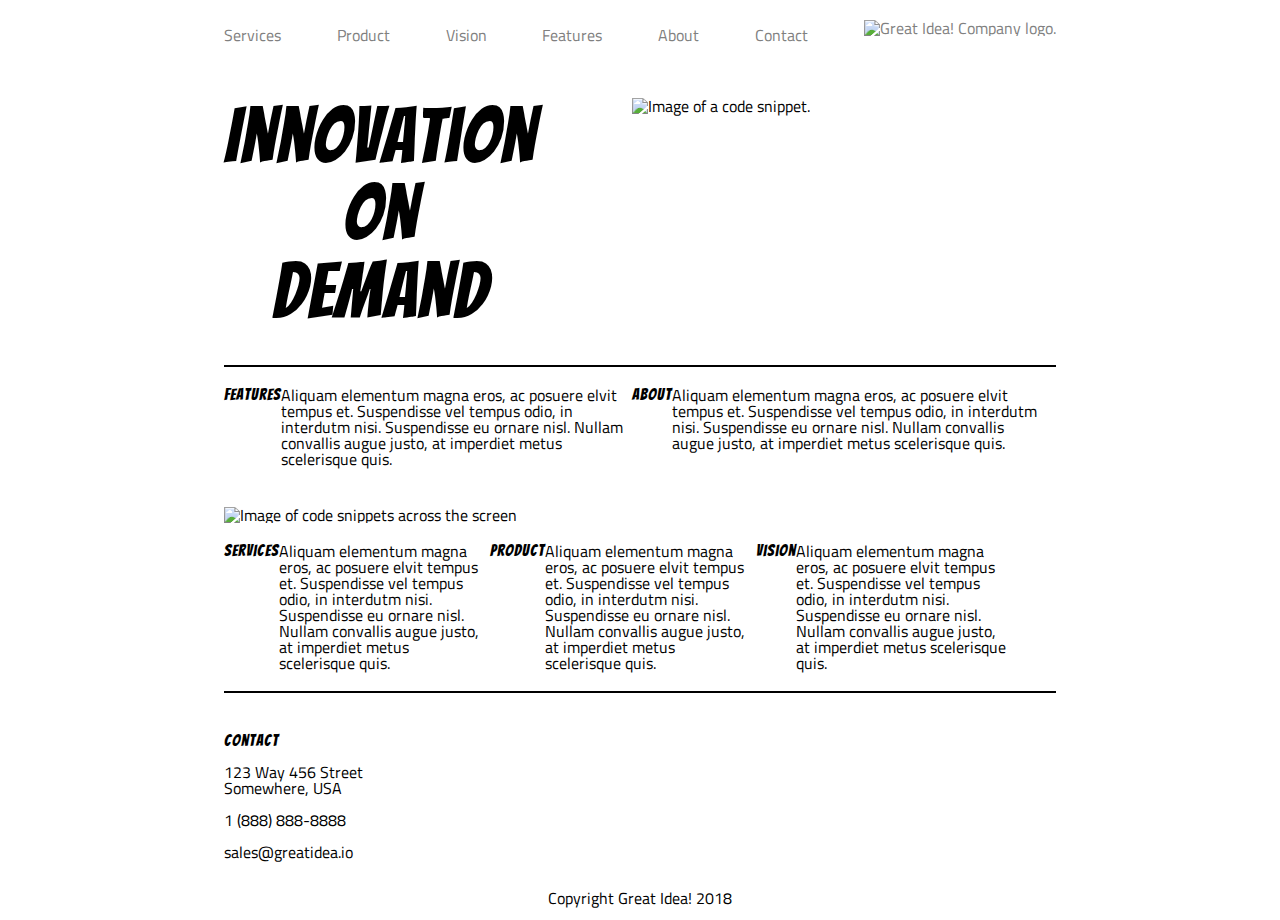
==== great-idea/index.html @ 1735531e "Edited webpage" ====
<!doctype html>

<html lang="en">
<head>
  <meta charset="utf-8">

  <title>Great Idea!</title>

  <link href="https://fonts.googleapis.com/css?family=Bangers|Titillium+Web" rel="stylesheet">
  <link rel="stylesheet" href="css/index.css">

  <!--[if lt IE 9]>
    <script src="https://cdnjs.cloudflare.com/ajax/libs/html5shiv/3.7.3/html5shiv.js"></script>
  <![endif]-->
</head>

  <body>

    <!-- Copy and paste your HTML from the first UI project here -->
    <div class="page">
      <header>
        <nav>
            <a class="item" href="services.html">Services</a>
            <a class="item" href="services.html">Product</a>
            <a class="item" href="services.html">Vision</a>
            <a class="item" href="services.html">Features</a>
            <a class="item" href="services.html">About</a>
            <a class="item" href="services.html">Contact</a>
            <a class="item" href="services.html"><img class="logo" src="img/logo.png" alt="Great Idea! Company logo."></a>
        </nav>
      </header>

      <section>
        <div class="row">
          <div class="box box1">
            <!--<div class="center">-->
            <h1>Innovation<br>On<br>Demand</h1>
            <!-- <button class="starting">Get Started</button> -->
            <!--</div>-->
          </div>
          <div class="box box1">
            <img src="img/header-img.png" alt="Image of a code snippet.">
          </div>
        </div> <!-- div.row -->

        <hr> 

        <div>
          <div class="row">
            <div class="box box1">
              <h3>Features</h3>
              <br>
              <p>Aliquam elementum magna eros, ac posuere elvit tempus et. Suspendisse vel tempus odio, in interdutm nisi. Suspendisse eu ornare nisl. Nullam convallis augue justo, at imperdiet metus scelerisque quis.</p>
            </div>

            <div class="box box1">
              <h3>About</h3>
              <br>
              <p>Aliquam elementum magna eros, ac posuere elvit tempus et. Suspendisse vel tempus odio, in interdutm nisi. Suspendisse eu ornare nisl. Nullam convallis augue justo, at imperdiet metus scelerisque quis.</p>
            </div>
          </div>
        </div> <!-- div.row -->

        <div class="full-length">
          <img class="middle-img" src="img/mid-page-accent.jpg" alt="Image of code snippets across the screen">
        </div>

        <div>
          <div class="row">
            <div class="box box2">
              <h3>Services</h3>
              <p>Aliquam elementum magna eros, ac posuere elvit tempus et. Suspendisse vel tempus odio, in interdutm nisi. Suspendisse eu ornare nisl. Nullam convallis augue justo, at imperdiet metus scelerisque quis.</p>
            </div>
                
            <div class="box box2">
              <h3>Product</h3>
              <p>Aliquam elementum magna eros, ac posuere elvit tempus et. Suspendisse vel tempus odio, in interdutm nisi. Suspendisse eu ornare nisl. Nullam convallis augue justo, at imperdiet metus scelerisque quis.</p>
            </div>
              
            <div class="box box2">
                <h3>Vision</h3>
                <p>Aliquam elementum magna eros, ac posuere elvit tempus et. Suspendisse vel tempus odio, in interdutm nisi. Suspendisse eu ornare nisl. Nullam convallis augue justo, at imperdiet metus scelerisque quis.</p>
              </div>
          </div>
        </div>

        <hr>

        <div class="contact">
          <h3>Contact</h3>
          <p>123 Way 456 Street</p>
          <p>Somewhere, USA</p>
          <br>
          <p>1 (888) 888-8888</p>
          <br>
          <p>sales@greatidea.io</p>
        </div>
      </section>

      <footer>
        <p>Copyright Great Idea! 2018</p>
      </footer>
    </div> <!-- div container -->  
    
  </body>
</html>
---- great-idea/css/index.css ----
/* http://meyerweb.com/eric/tools/css/reset/ 
   v2.0 | 20110126
   License: none (public domain)
*/

html, body, div, span, applet, object, iframe,
h1, h2, h3, h4, h5, h6, p, blockquote, pre,
a, abbr, acronym, address, big, cite, code,
del, dfn, em, img, ins, kbd, q, s, samp,
small, strike, strong, sub, sup, tt, var,
b, u, i, center,
dl, dt, dd, ol, ul, li,
fieldset, form, label, legend,
table, caption, tbody, tfoot, thead, tr, th, td,
article, aside, canvas, details, embed, 
figure, figcaption, footer, header, hgroup, 
menu, nav, output, ruby, section, summary,
time, mark, audio, video {
	margin: 0;
	padding: 0;
	border: 0;
	font-size: 100%;
	font: inherit;
	vertical-align: baseline;
}
/* HTML5 display-role reset for older browsers */
article, aside, details, figcaption, figure, 
footer, header, hgroup, menu, nav, section {
	display: block;
}
body {
	line-height: 1;
}
ol, ul {
	list-style: none;
}
blockquote, q {
	quotes: none;
}
blockquote:before, blockquote:after,
q:before, q:after {
	content: '';
	content: none;
}
table {
	border-collapse: collapse;
	border-spacing: 0;
}

/* Set every element's box-sizing to border-box */
* {
    box-sizing: border-box;
}

html, body {
    height: 100%;
    font-family: 'Titillium Web', sans-serif;
}

h1, h2, h3, h4, h5 {
    font-family: 'Bangers', cursive;
    letter-spacing: 1px;
    margin-bottom: 15px;
}

/* Copy and paste your work from yesterday here and start to refactor into flexbox */
nav {
	display: flex;
	justify-content: space-between;
}

header nav a {
	padding-right: 50px;
	margin-bottom: 25px;
}

header nav a:last-child {
	padding: 0 !important;
}

header nav a:hover, header nav a:link, header nav a:visited, header nav a:active {
	color: gray;
	text-decoration: none;
}

header nav a:nth-child(1), header nav a:nth-child(2), header nav a:nth-child(3), header nav a:nth-child(4), header nav a:nth-child(5), header nav a:nth-child(6) {
	padding-top: 7px;
}

section {
	margin: 30px 0;
}

hr {
	margin: 20px 0;
	border: 1px solid black;
}

footer {
	margin-top: 30px;
}

footer p, .box1 h1 {
	text-align: center;
}

.page {
	width: 65%;
	margin: 20px auto;
}

.row {
	width: 100%;
	content: "";
	clear: both;
	margin-bottom: 20px;
	height: auto;
	display: flex;
}

.box, .box1, .box2 {
	display: flex;
	justify-content: space-between;
}

.box1 h1 {
	font-size: 58pt;
	margin-bottom: 15px;
}

.box1 button.starting {
	border: thin solid black;
	background-color: transparent;
	color: black;
	font-size: 12pt;
	padding: 5px 15px;
	justify-content: space-evenly;
}

.box1 {
	margin: 0%;
	width: 49%;	
	vertical-align: top;
	display: flex;
}

.box2 {
	margin: 0 1% 0 0;
	width: 31%;
}

.middle-img {
	width: 100%;
	height: 150px;
	margin: 20px 0;
}

.contact {
	padding-top: 20px;
}

.container {
	display: flex;
	flex-flow: wrap row;
	justify-content: space-between;
}

.container button {
	border: thin solid gray;
	padding: 10px 30px;
	margin-top: 10px;
	border-radius: 3px;
}

.container .item {
	background-color: lightgray;
	border: 2px solid black;
	width: 44%;
	margin: 1%;
	padding: 25px;
}

.container .half_width {
	width: 50%;
	margin: 0%;
}

ul {
	margin: 5% 10%;
}

ul li {
	list-style-type: square;
	line-height: 2;
}
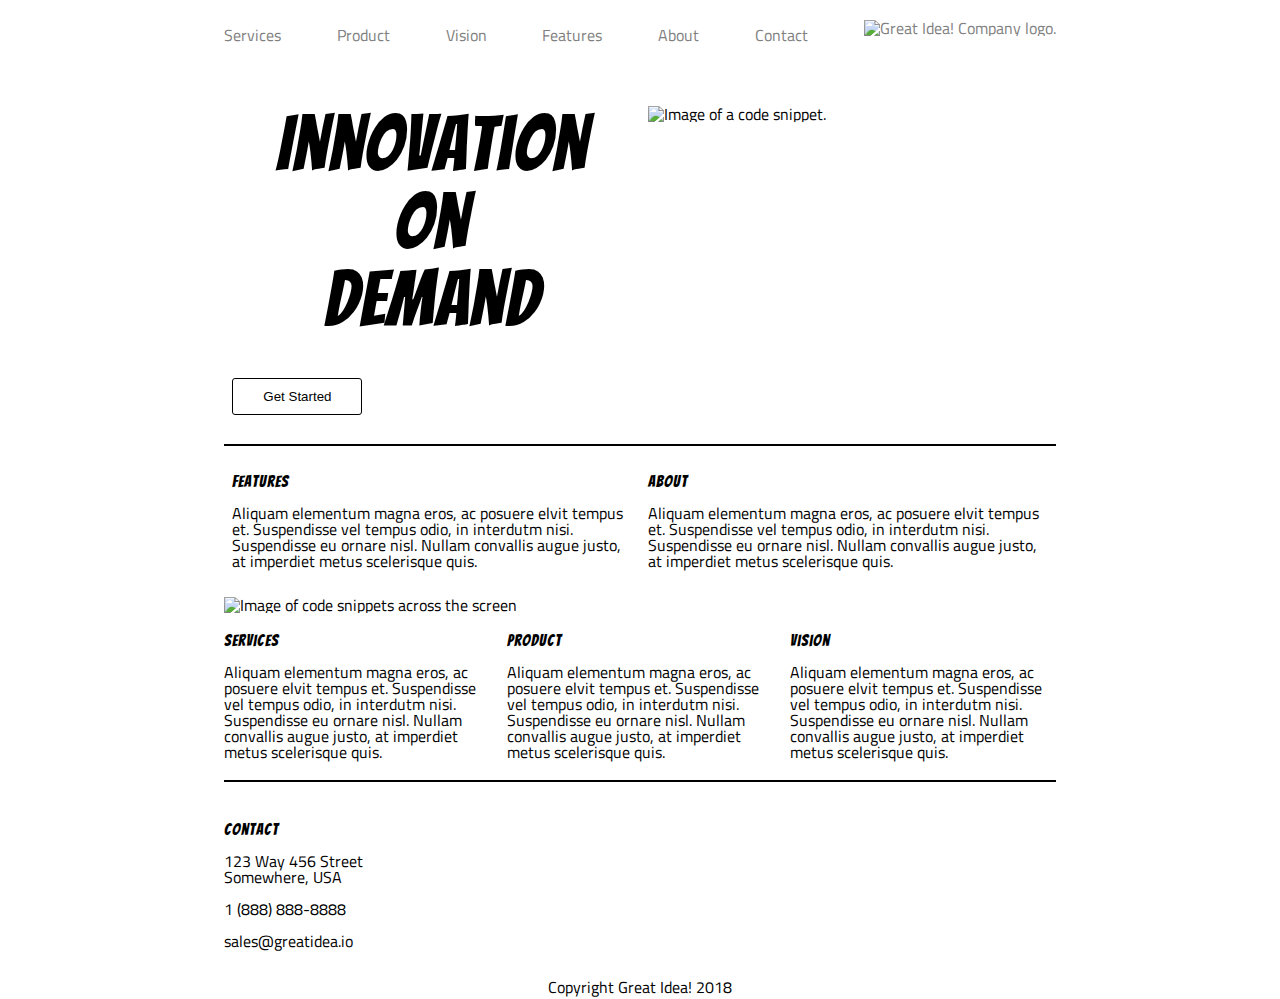
==== commit 17902c06: "Changed alignment" ====
--- a/great-idea/index.html
+++ b/great-idea/index.html
@@ -31,12 +31,10 @@
       </header>
 
       <section>
-        <div class="row">
+        <div class="container">
           <div class="box box1">
-            <!--<div class="center">-->
             <h1>Innovation<br>On<br>Demand</h1>
-            <!-- <button class="starting">Get Started</button> -->
-            <!--</div>-->
+            <button class="starting">Get Started</button>
           </div>
           <div class="box box1">
             <img src="img/header-img.png" alt="Image of a code snippet.">
@@ -46,16 +44,16 @@
         <hr> 
 
         <div>
-          <div class="row">
-            <div class="box box1">
+          <div class="container">
+            <div class="box1">
               <h3>Features</h3>
-              <br>
+
               <p>Aliquam elementum magna eros, ac posuere elvit tempus et. Suspendisse vel tempus odio, in interdutm nisi. Suspendisse eu ornare nisl. Nullam convallis augue justo, at imperdiet metus scelerisque quis.</p>
             </div>
 
-            <div class="box box1">
+            <div class="box1">
               <h3>About</h3>
-              <br>
+
               <p>Aliquam elementum magna eros, ac posuere elvit tempus et. Suspendisse vel tempus odio, in interdutm nisi. Suspendisse eu ornare nisl. Nullam convallis augue justo, at imperdiet metus scelerisque quis.</p>
             </div>
           </div>
@@ -66,18 +64,18 @@
         </div>
 
         <div>
-          <div class="row">
-            <div class="box box2">
+          <div class="container">
+            <div class="box2">
               <h3>Services</h3>
               <p>Aliquam elementum magna eros, ac posuere elvit tempus et. Suspendisse vel tempus odio, in interdutm nisi. Suspendisse eu ornare nisl. Nullam convallis augue justo, at imperdiet metus scelerisque quis.</p>
             </div>
                 
-            <div class="box box2">
+            <div class="box2">
               <h3>Product</h3>
               <p>Aliquam elementum magna eros, ac posuere elvit tempus et. Suspendisse vel tempus odio, in interdutm nisi. Suspendisse eu ornare nisl. Nullam convallis augue justo, at imperdiet metus scelerisque quis.</p>
             </div>
               
-            <div class="box box2">
+            <div class="box2">
                 <h3>Vision</h3>
                 <p>Aliquam elementum magna eros, ac posuere elvit tempus et. Suspendisse vel tempus odio, in interdutm nisi. Suspendisse eu ornare nisl. Nullam convallis augue justo, at imperdiet metus scelerisque quis.</p>
               </div>
--- a/great-idea/css/index.css
+++ b/great-idea/css/index.css
@@ -104,44 +104,37 @@
 	text-align: center;
 }
 
+ul {
+	margin: 5% 10%;
+}
+
+ul li {
+	list-style-type: square;
+	line-height: 2;
+}	
+
 .page {
 	width: 65%;
 	margin: 20px auto;
 }
 
-.row {
-	width: 100%;
-	content: "";
-	clear: both;
-	margin-bottom: 20px;
-	height: auto;
-	display: flex;
-}
-
-.box, .box1, .box2 {
-	display: flex;
-	justify-content: space-between;
-}
-
 .box1 h1 {
 	font-size: 58pt;
-	margin-bottom: 15px;
+	margin-bottom: 30px;
 }
 
 .box1 button.starting {
 	border: thin solid black;
 	background-color: transparent;
 	color: black;
-	font-size: 12pt;
-	padding: 5px 15px;
-	justify-content: space-evenly;
+	/* font-size: 12pt;
+	padding: 5px 30px; */
 }
 
 .box1 {
-	margin: 0%;
-	width: 49%;	
-	vertical-align: top;
-	display: flex;
+	margin: 1%;
+	width: 48%;	
+	justify-content: space-evenly;
 }
 
 .box2 {
@@ -173,23 +166,18 @@
 }
 
 .container .item {
-	background-color: lightgray;
+	background-color: #EEEEEE;
 	border: 2px solid black;
-	width: 44%;
-	margin: 1%;
+	width: 46%;
+	margin: 30px 0;
 	padding: 25px;
 }
 
 .container .half_width {
-	width: 50%;
+	width: 46%;
 	margin: 0%;
 }
 
-ul {
-	margin: 5% 10%;
-}
-
-ul li {
-	list-style-type: square;
-	line-height: 2;
+.services-header-img {
+	width: 100%;
 }